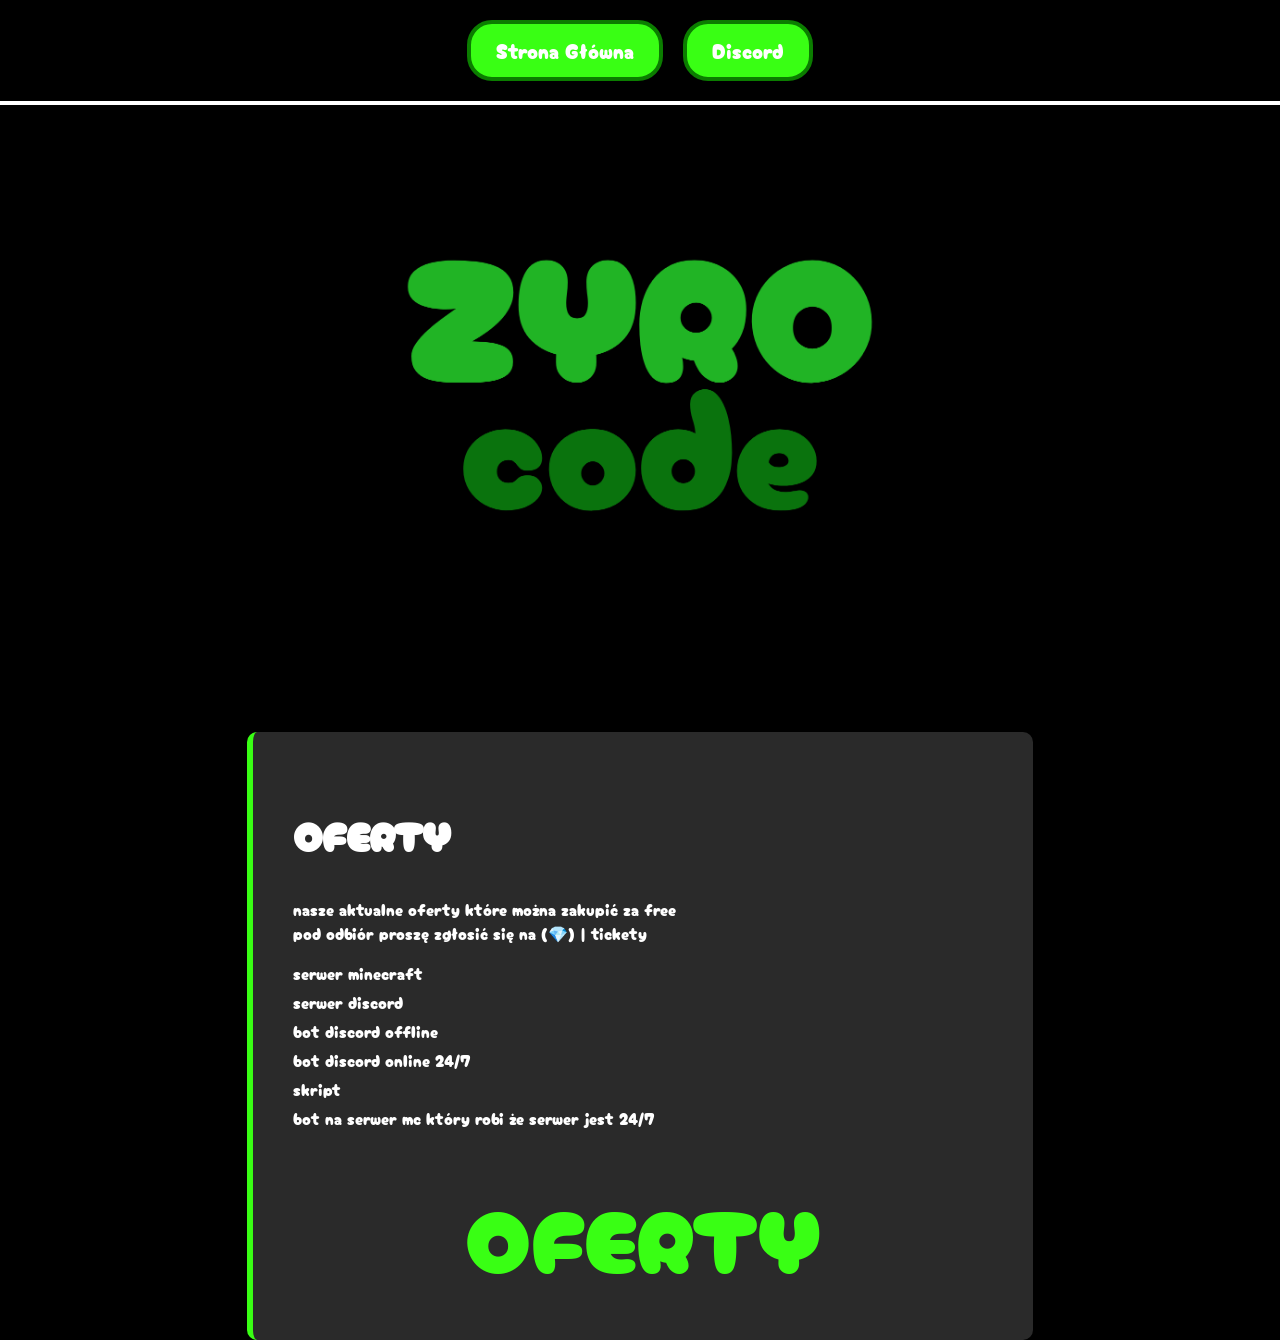
==== index.html @ b3ba78ba "Add files via upload" ====
<!DOCTYPE html>
<html lang="pl">
<head>
<meta charset="UTF-8">
<title>ZyroCode</title>
<link href="https://fonts.googleapis.com/css2?family=Cherry+Bomb+One&display=swap" rel="stylesheet">
<link rel="stylesheet" href="style.css">
</head>
<body>

<div class="navbar">
<button onclick="scrollToTop()">Strona Główna</button>
<button onclick="window.open('https://dc.gg/zyrocode')">Discord</button>
</div>

<div class="line"></div>

<header>
<img src="logo.png" class="logo">
</header>

<section class="offers">

<h1>OFERTY</h1>

<p>
nasze aktualne oferty które można zakupić za free<br>
pod odbiór proszę zgłosić się na (💎) | tickety
</p>

<ul>
<li>serwer minecraft</li>
<li>serwer discord</li>
<li>bot discord offline</li>
<li>bot discord online 24/7</li>
<li>skript</li>
<li>bot na serwer mc który robi że serwer jest 24/7</li>
</ul>

<div class="big-text">
OFERTY
</div>

</section>

<script>
function scrollToTop() {
window.scrollTo({ top: 0, behavior: "smooth" });
}
</script>

</body>
</html>
---- style.css ----
body{
background:#000;
color:white;
font-family:'Cherry Bomb One', cursive;
margin:0;
text-align:center;
}

.navbar{
display:flex;
justify-content:center;
gap:20px;
padding:20px;
}

.line{
height:4px;
background:white;
width:100%;
}

button{
background:#39ff14;
border:4px solid #0b7d00;
border-radius:25px;
color:white;
padding:12px 25px;
font-size:20px;
cursor:pointer;
font-family:'Cherry Bomb One', cursive;
}

button:hover{
transform:scale(1.05);
}

.logo{
width:500px;
margin-top:40px;
}

.offers{
margin-top:80px;
background:#2a2a2a;
border-left:6px solid #39ff14;
padding:40px;
width:700px;
margin-left:auto;
margin-right:auto;
border-radius:10px;
}

.offers h1{
font-size:40px;
text-align:left;
}

.offers p{
text-align:left;
}

.offers ul{
text-align:left;
list-style:none;
padding:0;
}

.offers li{
margin:5px 0;
}

.big-text{
font-size:90px;
color:#39ff14;
margin-top:40px;
}
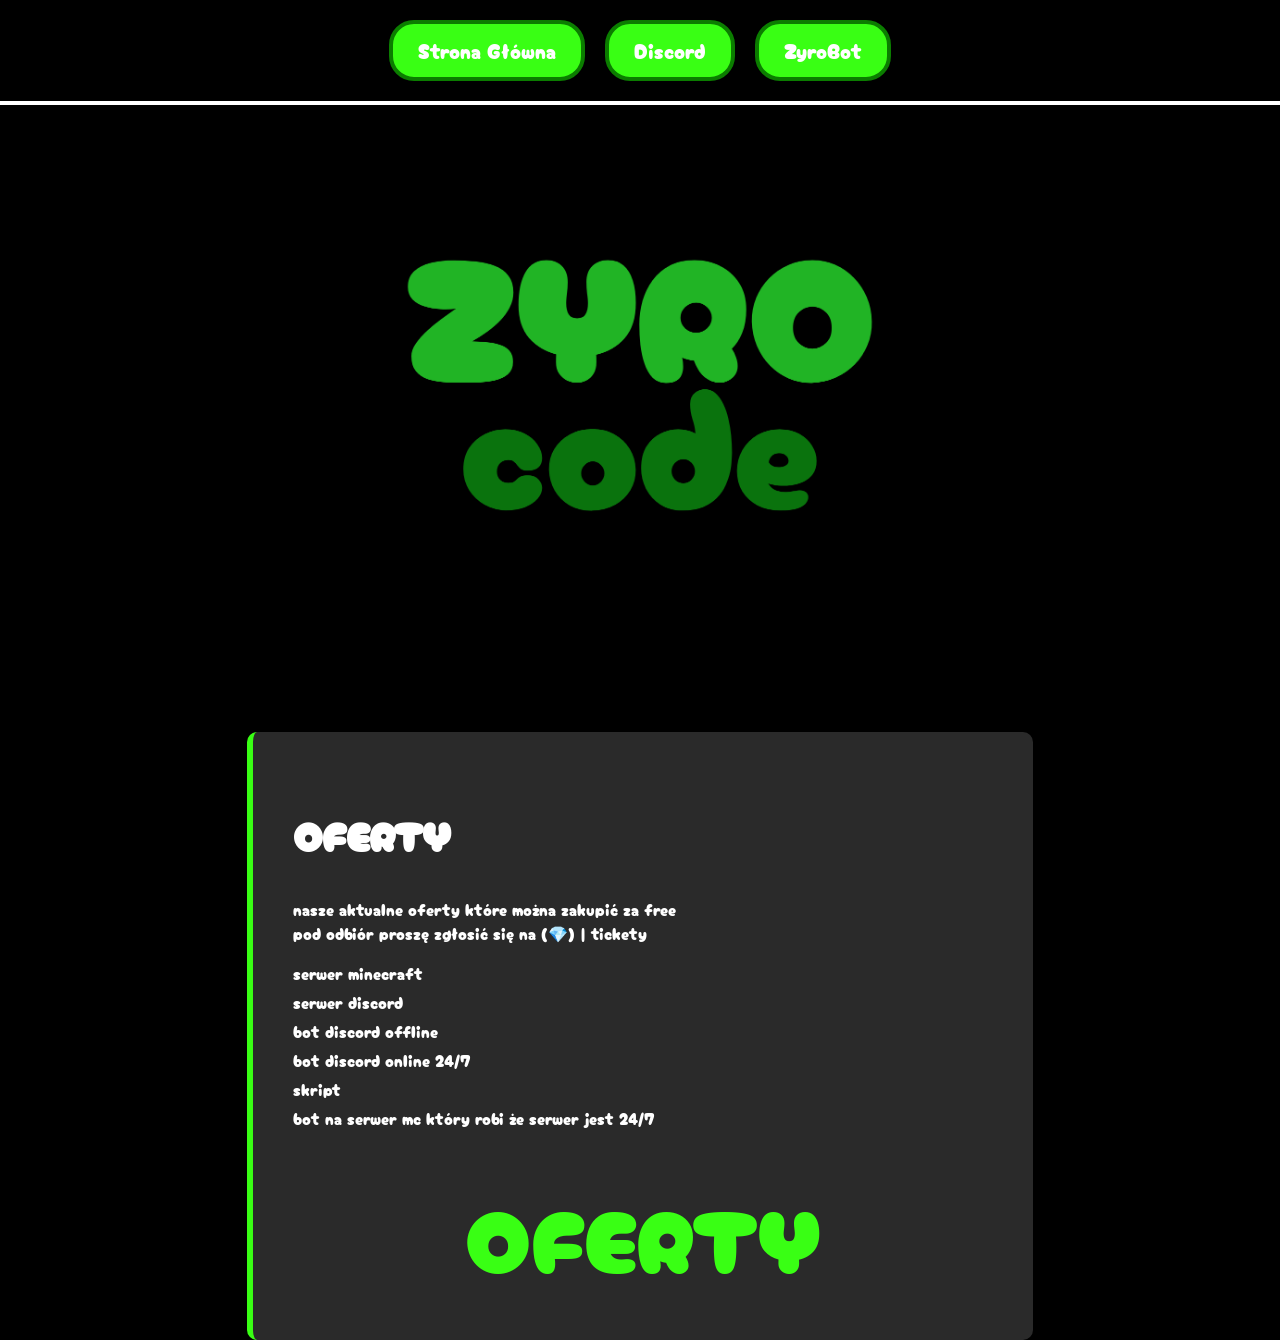
==== commit 84ac1f17: "Update index.html" ====
--- a/index.html
+++ b/index.html
@@ -11,6 +11,7 @@
 <div class="navbar">
 <button onclick="scrollToTop()">Strona Główna</button>
 <button onclick="window.open('https://dc.gg/zyrocode')">Discord</button>
+<button onclick="window.open('https://1477245639724367974.botpanel.gg/')">ZyroBot</button>
 </div>
 
 <div class="line"></div>
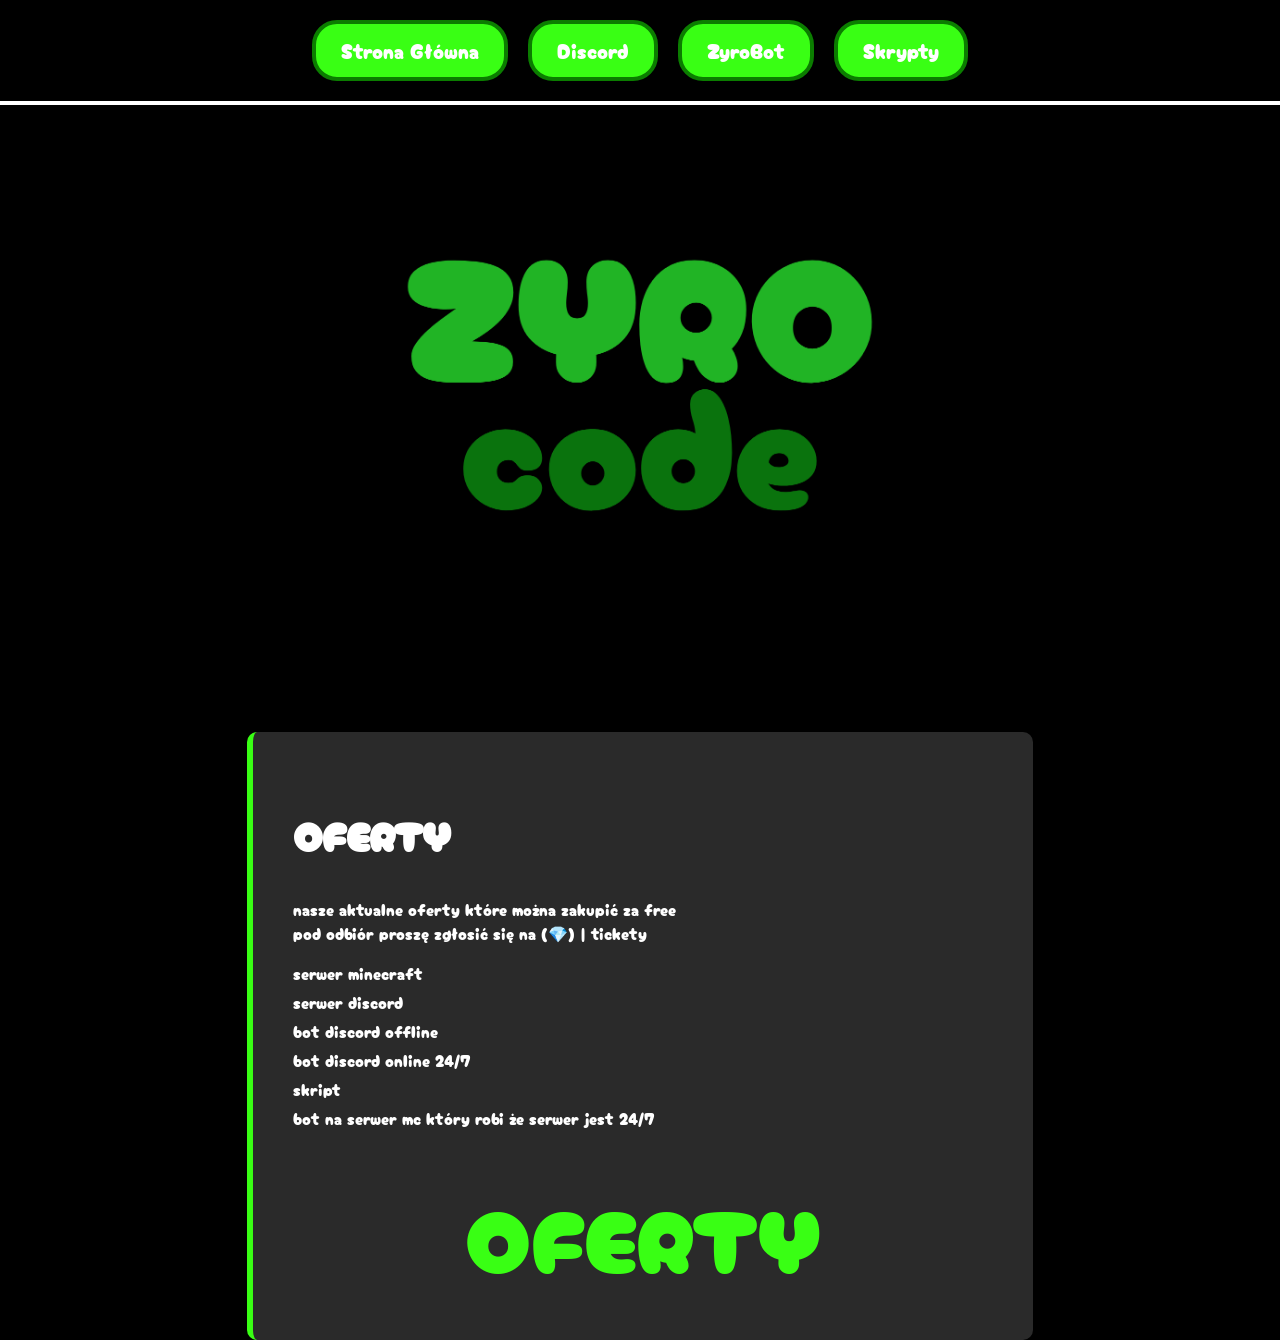
==== commit dec69124: "Update index.html" ====
--- a/index.html
+++ b/index.html
@@ -12,6 +12,7 @@
 <button onclick="scrollToTop()">Strona Główna</button>
 <button onclick="window.open('https://dc.gg/zyrocode')">Discord</button>
 <button onclick="window.open('https://1477245639724367974.botpanel.gg/')">ZyroBot</button>
+<button onclick="window.location.href='skrypty.html'">Skrypty</button>
 </div>
 
 <div class="line"></div>
